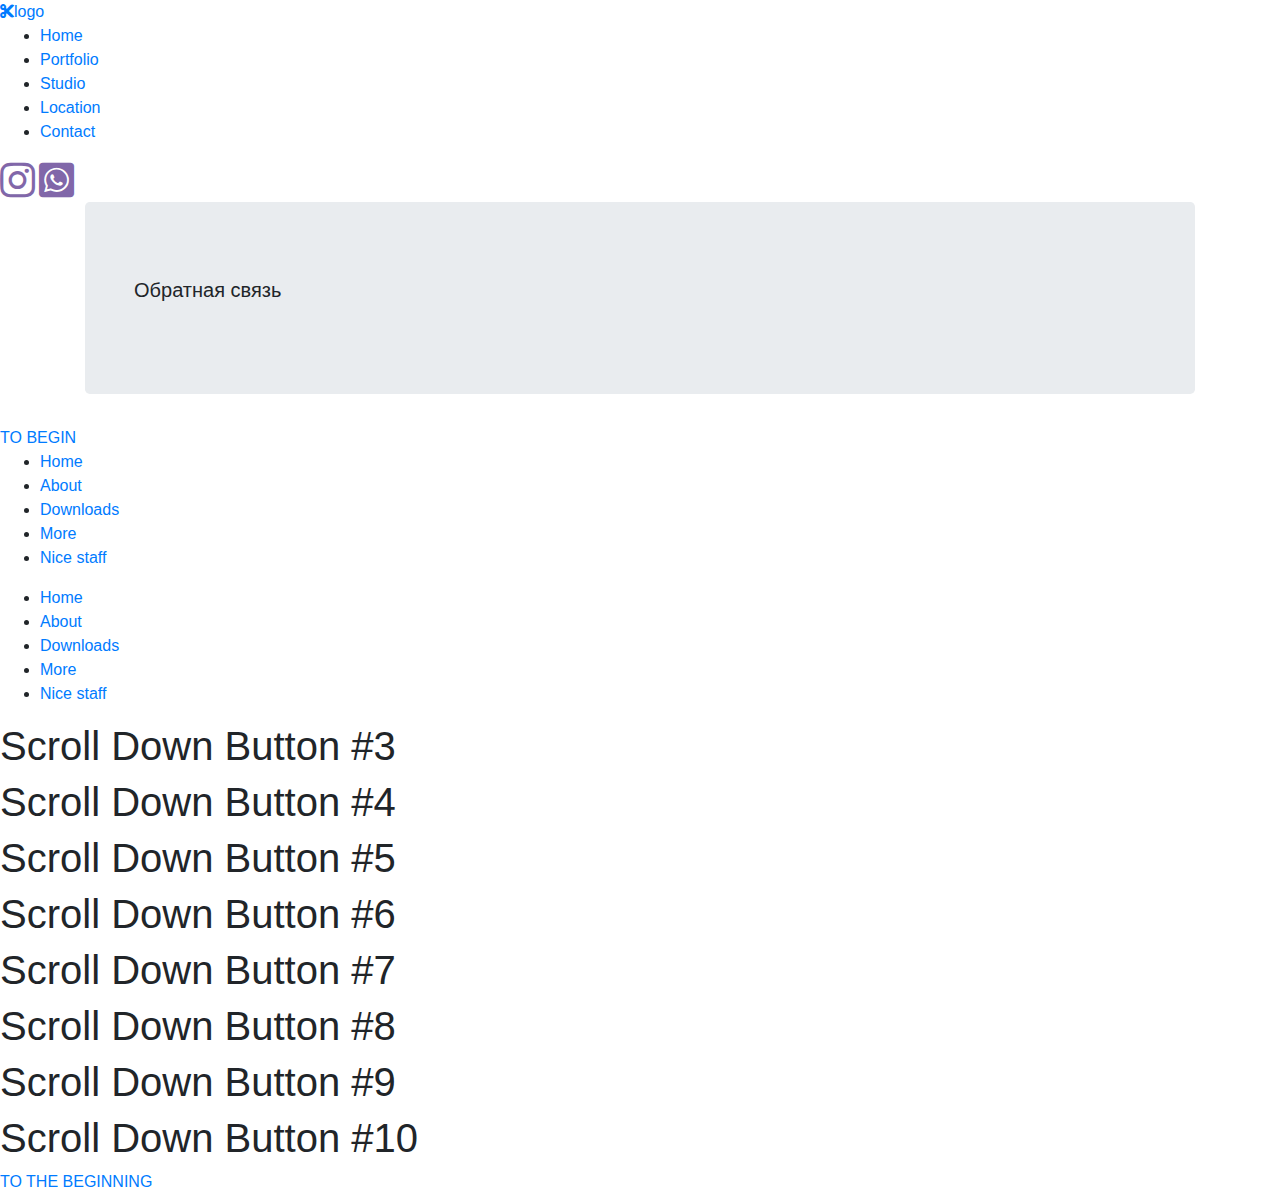
==== style/index.html @ e776e710 "Create index.html" ====
<!DOCTYPE html>
<html lang="en" >

<head>
  <meta charset="UTF-8">
  <meta name="viewport" content="width=device-width, initial-scale=1, shrink-to-fit=no">
  <title>Drop-down menu</title>
  <link rel='stylesheet' href='https://cdnjs.cloudflare.com/ajax/libs/twitter-bootstrap/4.1.3/css/bootstrap.min.css'>
  <link rel="stylesheet" href="https://use.fontawesome.com/releases/v5.5.0/css/all.css">
  <link rel="stylesheet" href="css/main.css">
  <link rel="stylesheet" href="css/scroll.css">
  <link rel="shortcut icon" href="img/1.jpg" type="image/png">
  <link rel="stylesheet" href="https://stackpath.bootstrapcdn.com/bootstrap/4.1.0/css/bootstrap.min.css" integrity="sha384-9gVQ4dYFwwWSjIDZnLEWnxCjeSWFphJiwGPXr1jddIhOegiu1FwO5qRGvFXOdJZ4" crossorigin="anonymous">
  <script src="https://ajax.googleapis.com/ajax/libs/jquery/3.2.0/jquery.min.js"></script>
  <script src="https://maxcdn.bootstrapcdn.com/bootstrap/3.3.7/js/bootstrap.min.js"></script>
  <script src='https://www.google.com/recaptcha/api.js?hl=ru'></script>
<style>
.jumbotron{
background-image: url("https://github.com/bzzzmedoslav/bzzzmedoslav.github.io/blob/master/bee/image/logo.png?raw=true");
background-size: 100% 100%;
background-position: center top;
}
</style>
<style>
.Absolute-Center
{
  margin: auto;
  position: absolute;
 text-align: center;
  left: 10%; right: 10%;
}
</style>
</head>

<body>

  	<header class="cd-header">
		<div class="header-wrapper">
			<div class="logo-wrap">
				<a href="#" style="text-decoration: none;" class="hover-target"><span class="fas fa-cut"></span>logo</a>
			</div>
			<div class="nav-but-wrap">
				<div class="menu-icon hover-target">
					<span class="menu-icon__line menu-icon__line-left"></span>
					<span class="menu-icon__line"></span>
					<span class="menu-icon__line menu-icon__line-right"></span>
				</div>
			</div>
		</div>
	</header>

	<div class="nav">
		<div class="nav__content">
			<ul class="nav__list">
				<li class="nav__list-item active-nav"><a href="javascript:scroll(0,0)" class="hover-target">Home</a></li>
				<li class="nav__list-item"><a href="#section02" class="hover-target">Portfolio</a></li>
				<li class="nav__list-item"><a href="#section03" class="hover-target">Studio</a></li>
				<li class="nav__list-item"><a href="location.html" class="hover-target">Location</a></li>
				<li class="nav__list-item"><a href="#section05" class="hover-target">Contact</a></li>
			</ul>
		</div>
	</div>



	<div class='cursor' id="cursor"></div>
	<div class='cursor2' id="cursor2"></div>
	<div class='cursor3' id="cursor3"></div>


	<a href="https://instagram.com" class="link-to-portfolio hover-target"><span style = "font-size:40px; color: #8167a9" class="fab fa-instagram"></span></a>
    <a href="https://api.whatsapp.com/send?phone=79607835705&text=Добрый день, мне нужна ваша услуга :)" class="link-to-whatsapp hover-target"><span style = "font-size:40px; color: #8167a9" class="fab fa-whatsapp-square"></span></a>
   <script src="//code.jquery.com/jquery-latest.js"></script>



    <script  src="js/headdress.js"></script>

</body>


<body>
<section>




  <section id="section01" class="demo">


<div class="container">
  <div class="jumbotron">


<p><aa class="btn btn-lg" data-toggle="modal" data-target="#feedback">Обратная связь</aa></p>


	<div class="modal fade" id="feedback" tabindex="-1" role="dialog" aria-labelledby="exampleModalLabel" aria-hidden="true">
		<div class="modal-dialog" role="document">
			<div class="modal-content">
				<div class="modal-header">
					<h5 class="modal-title" id="exampleModalLabel">Обратная связь</h5>
					<button type="button" class="close" data-dismiss="modal" aria-label="Close">
						<span aria-hidden="true">&times;</span>
					</button>
				</div>
				<div class="modal-body">
					<form id="contactForm" action="mailto: alexey_kosterin@mail.ru" method="post">
						<div class="form-group">
							<label for="name">Ваше имя:</label>
							<input id="name" class="form-control" name="name" required type="text" placeholder="Ваше имя">
						</div>
						<div class="form-group">
							<label for="email">Ваш E-mail:</label>
							<input id="email" class="form-control" name="email" required type="email" placeholder="ivanov@email.com">
						</div>
						<div class="form-group">
							<label for="phone">Ваш телефон:</label>
							<input id="phone" class="form-control" name="phone" required type="text" placeholder="+7 (800) 000-00-00">
						</div>
						<div class="form-group">
							<label for="message">Текст сообщения:</label>
							<textarea id="message" class="form-control" required name="message" rows="4"></textarea>
						</div>
						<div class="form-group form-check">
							<input id="check" class="form-check-input" checked type="checkbox">
							<label class="form-check-label" for="check">Я добровольно отправляю свои данные</label>
						</div>
                        <div class="g-recaptcha" data-sitekey="6LcwppIUAAAAAGFMa5QApGgXB0UIf7dLEbDwXiLS"></div>
						<button id="button" class="btn btn-success" type="submit">Отправить</button>
						<div class="result">
							<span id="answer"></span>
							<span id="loader" style="display:none"><img src="images/loader.gif" alt=""></span>
						</div>
					</form>
				</div>
			</div>
		</div>
	</div>


    <script src="https://cdnjs.cloudflare.com/ajax/libs/popper.js/1.14.0/umd/popper.min.js" integrity="sha384-cs/chFZiN24E4KMATLdqdvsezGxaGsi4hLGOzlXwp5UZB1LY//20VyM2taTB4QvJ" crossorigin="anonymous"></script>
	<script src="https://stackpath.bootstrapcdn.com/bootstrap/4.1.0/js/bootstrap.min.js" integrity="sha384-uefMccjFJAIv6A+rW+L4AHf99KvxDjWSu1z9VI8SKNVmz4sk7buKt/6v9KI65qnm" crossorigin="anonymous"></script>

	<script src="js/jquery.maskedinput.min.js"></script>

	<script src="js/main.js"></script>



      <!--<p><span style="padding-right:3px; padding-top: 3px; display:inline-block;"><img src="img/1.jpg"></img>здесь вы можете приобрести мёд с частной пасеки Алтайского края</span></p>-->
  </div>
  <div class="row Absolute-Center">
    <div class="col-sm-4">
      <h3><span style="color: #ffffff">Сертификат</span></h3>
    </div>
    <div class="col-sm-4">
      <h3><span style="color: #ffffff">Сертификат</span></h3>
    </div>
    <div class="col-sm-4">
      <h3><span style="color: #ffffff">Сертификат</span></h3>
    </div>
  </div>
</div>


	  <a href="#section02"><span></span>TO BEGIN</a>
</section>
	<nav class="circle">
    <ul>
      <li><a href="javascript:scroll(0,0)">Home</a></li>
      <li><a href="#section02">About</a></li>
      <li><a href="#section03">Downloads</a></li>
      <li><a href="#section04">More</a></li>
      <li><a href="#section05">Nice staff</a></li>
    </ul>
  </nav>




</section>
<section>
<section id="section02" class="demo">

  <a href="#section03"><span></span></a>

</section>
		<nav class="circle">
    <ul>
      <li><a href="javascript:scroll(0,0)">Home</a></li>
      <li><a href="#zatemnenie">About</a></li>
      <li><a href="#">Downloads</a></li>
      <li><a href="#">More</a></li>
      <li><a href="#">Nice staff</a></li>
    </ul>
  </nav>
</section>
<section id="section03" class="demo">
  <h1>Scroll Down Button #3</h1>
  <a href="#section04"><span></span></a>
</section>
<section id="section04" class="demo">
  <h1>Scroll Down Button #4</h1>
  <a href="#section05"><span></span></a>
</section>
<section id="section05" class="demo">
  <h1>Scroll Down Button #5</h1>
  <a href="#section06"><span></span></a>
</section>
<section id="section06" class="demo">
  <h1>Scroll Down Button #6</h1>
  <a href="#section07"><span></span></a>
</section>
<section id="section07" class="demo">
  <h1>Scroll Down Button #7</h1>
  <a href="#section08"><span></span></a>
</section>
<section id="section08" class="demo">
  <h1>Scroll Down Button #8</h1>
  <a href="#section09"><span></span></a>
</section>
<section id="section09" class="demo">
  <h1>Scroll Down Button #9</h1>
  <a href="#section10"><span></span></a>
</section>
<section id="section10" class="demo">
  <h1>Scroll Down Button #10</h1>
  <a href="#section01"><span></span>TO THE BEGINNING</a>
</section>



</body>




</html>
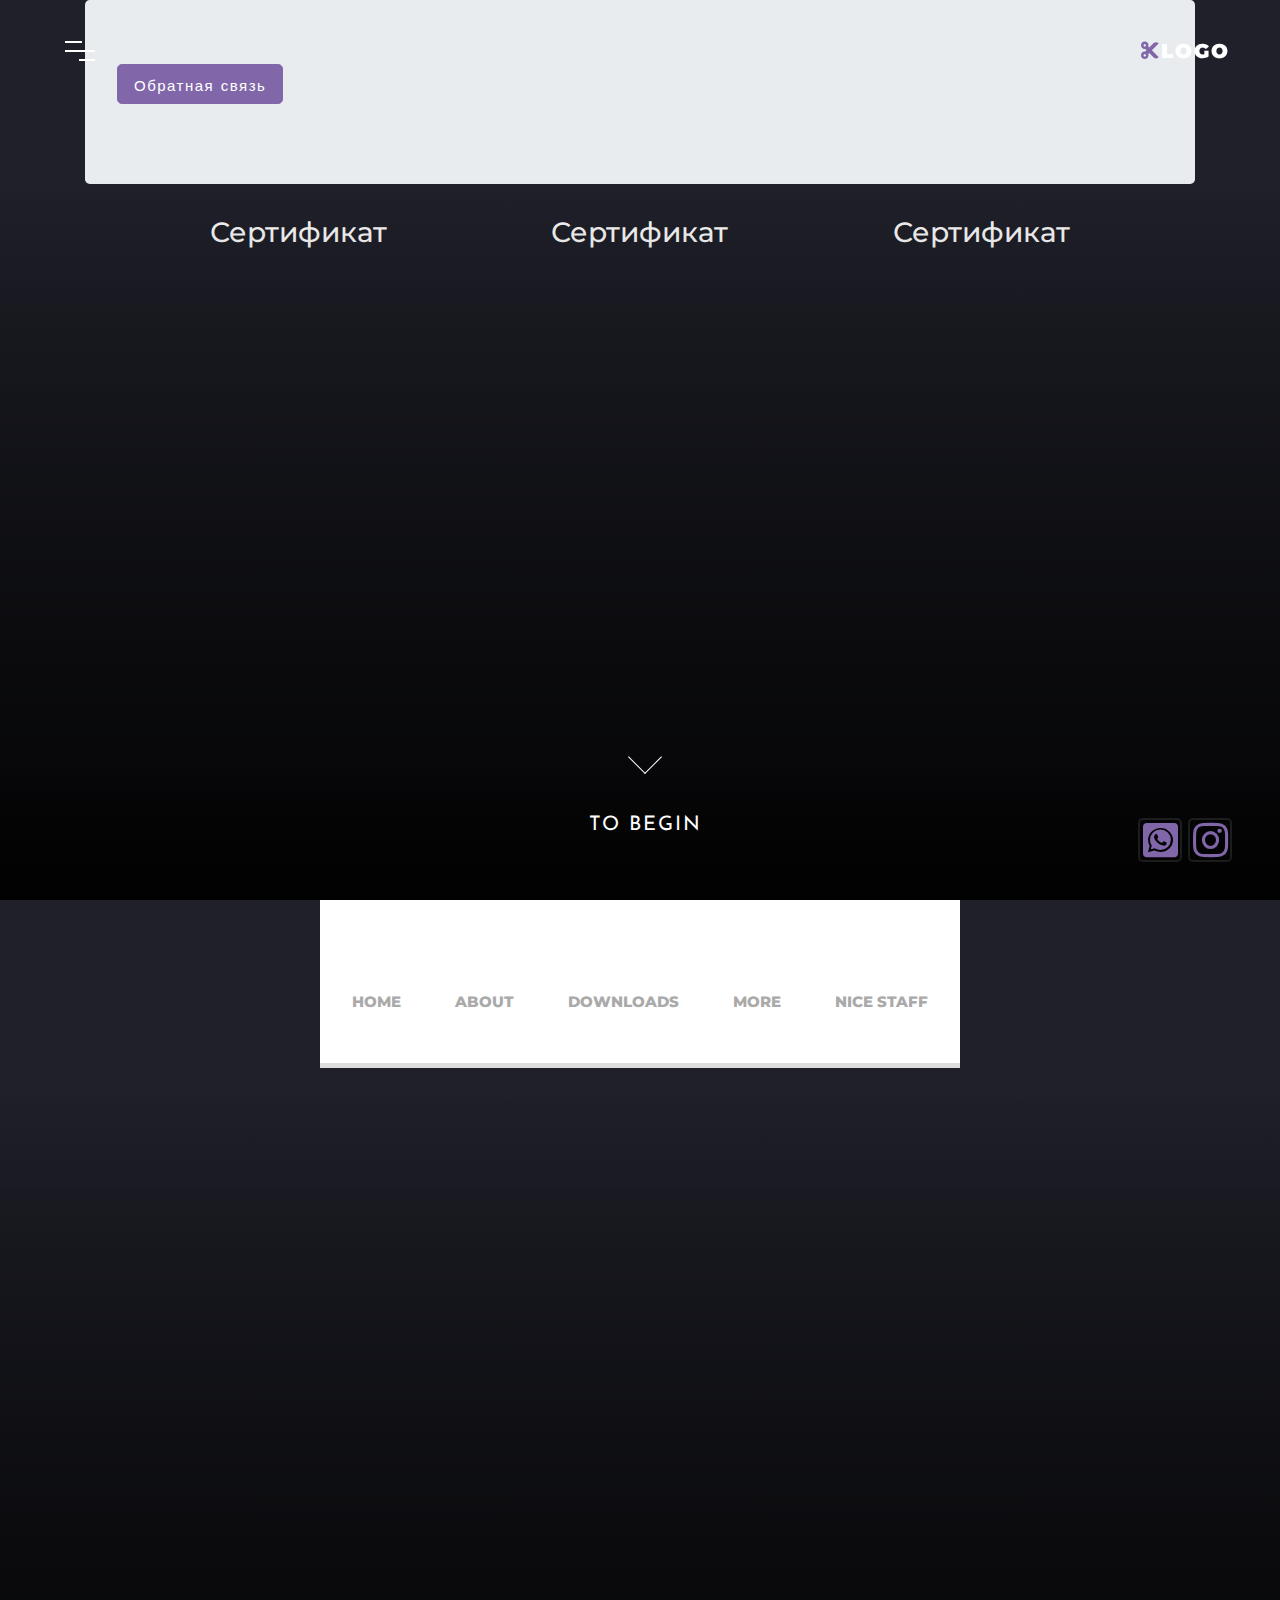
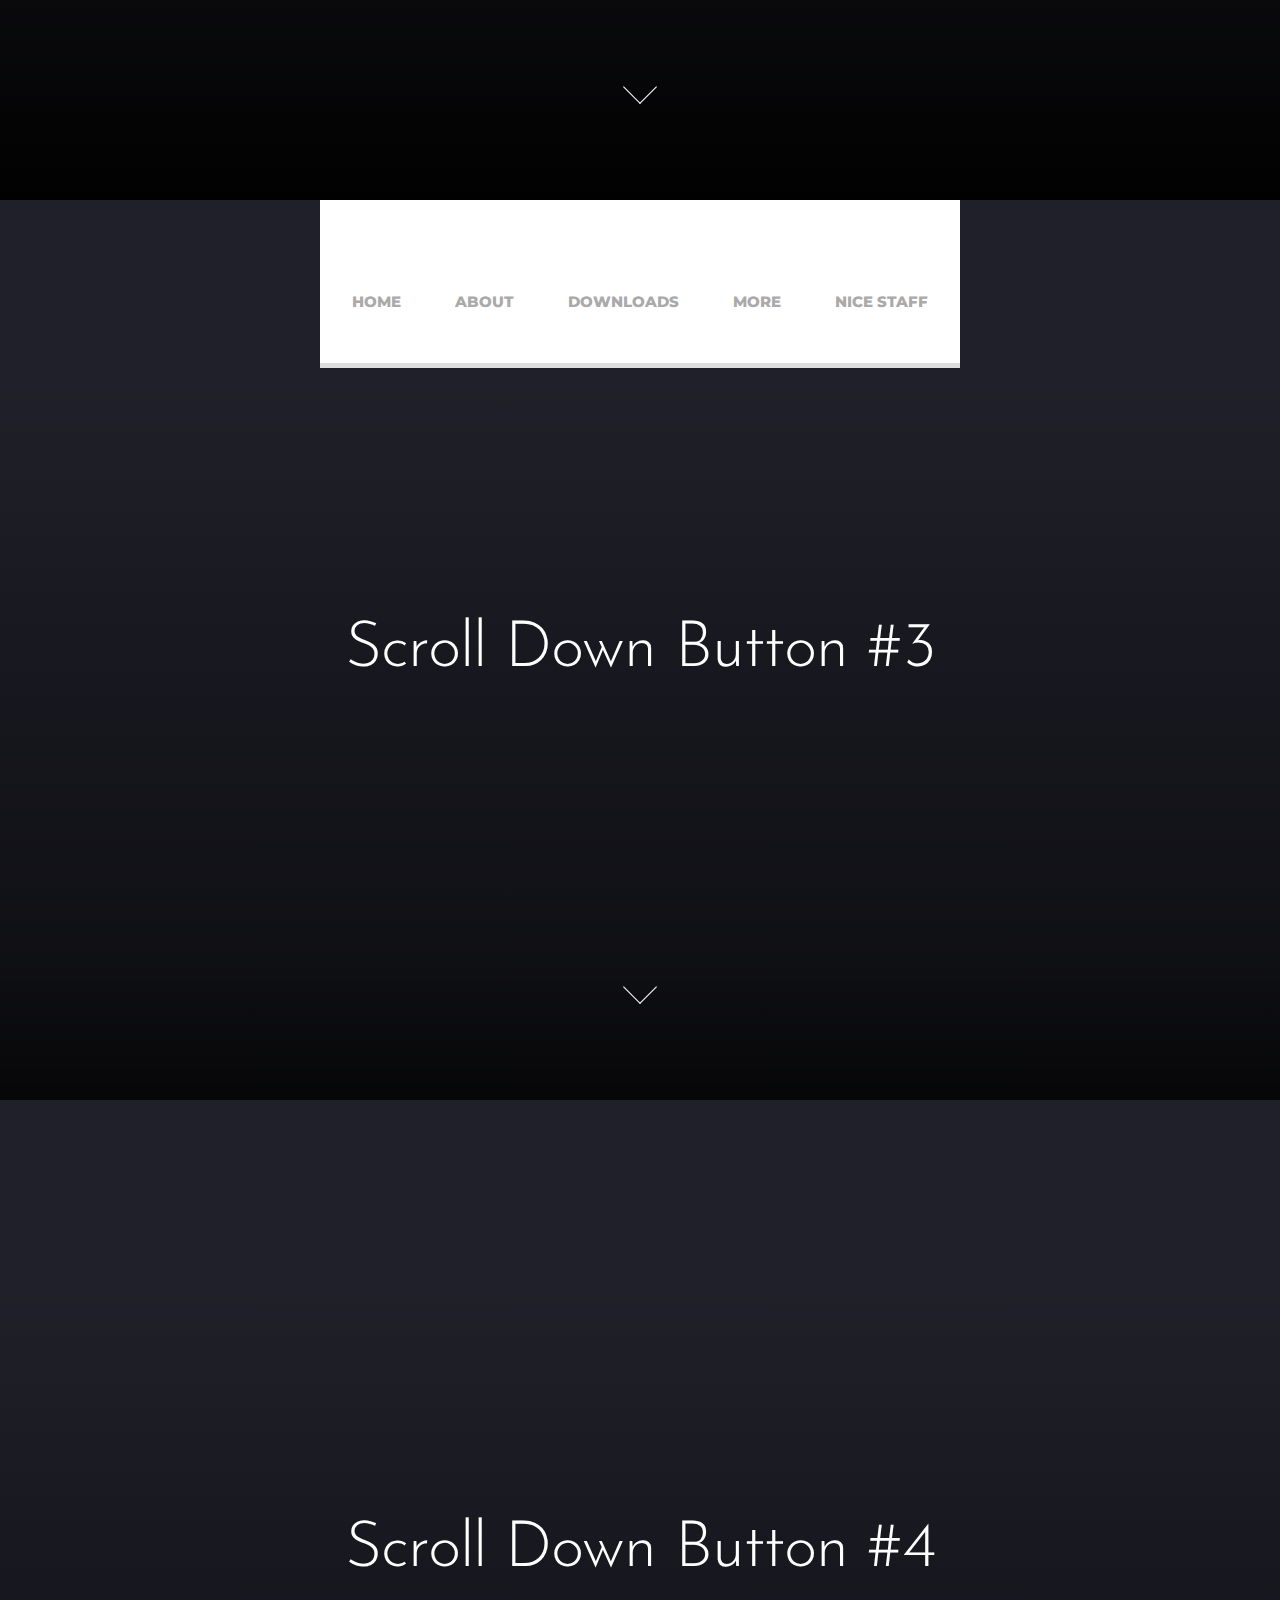
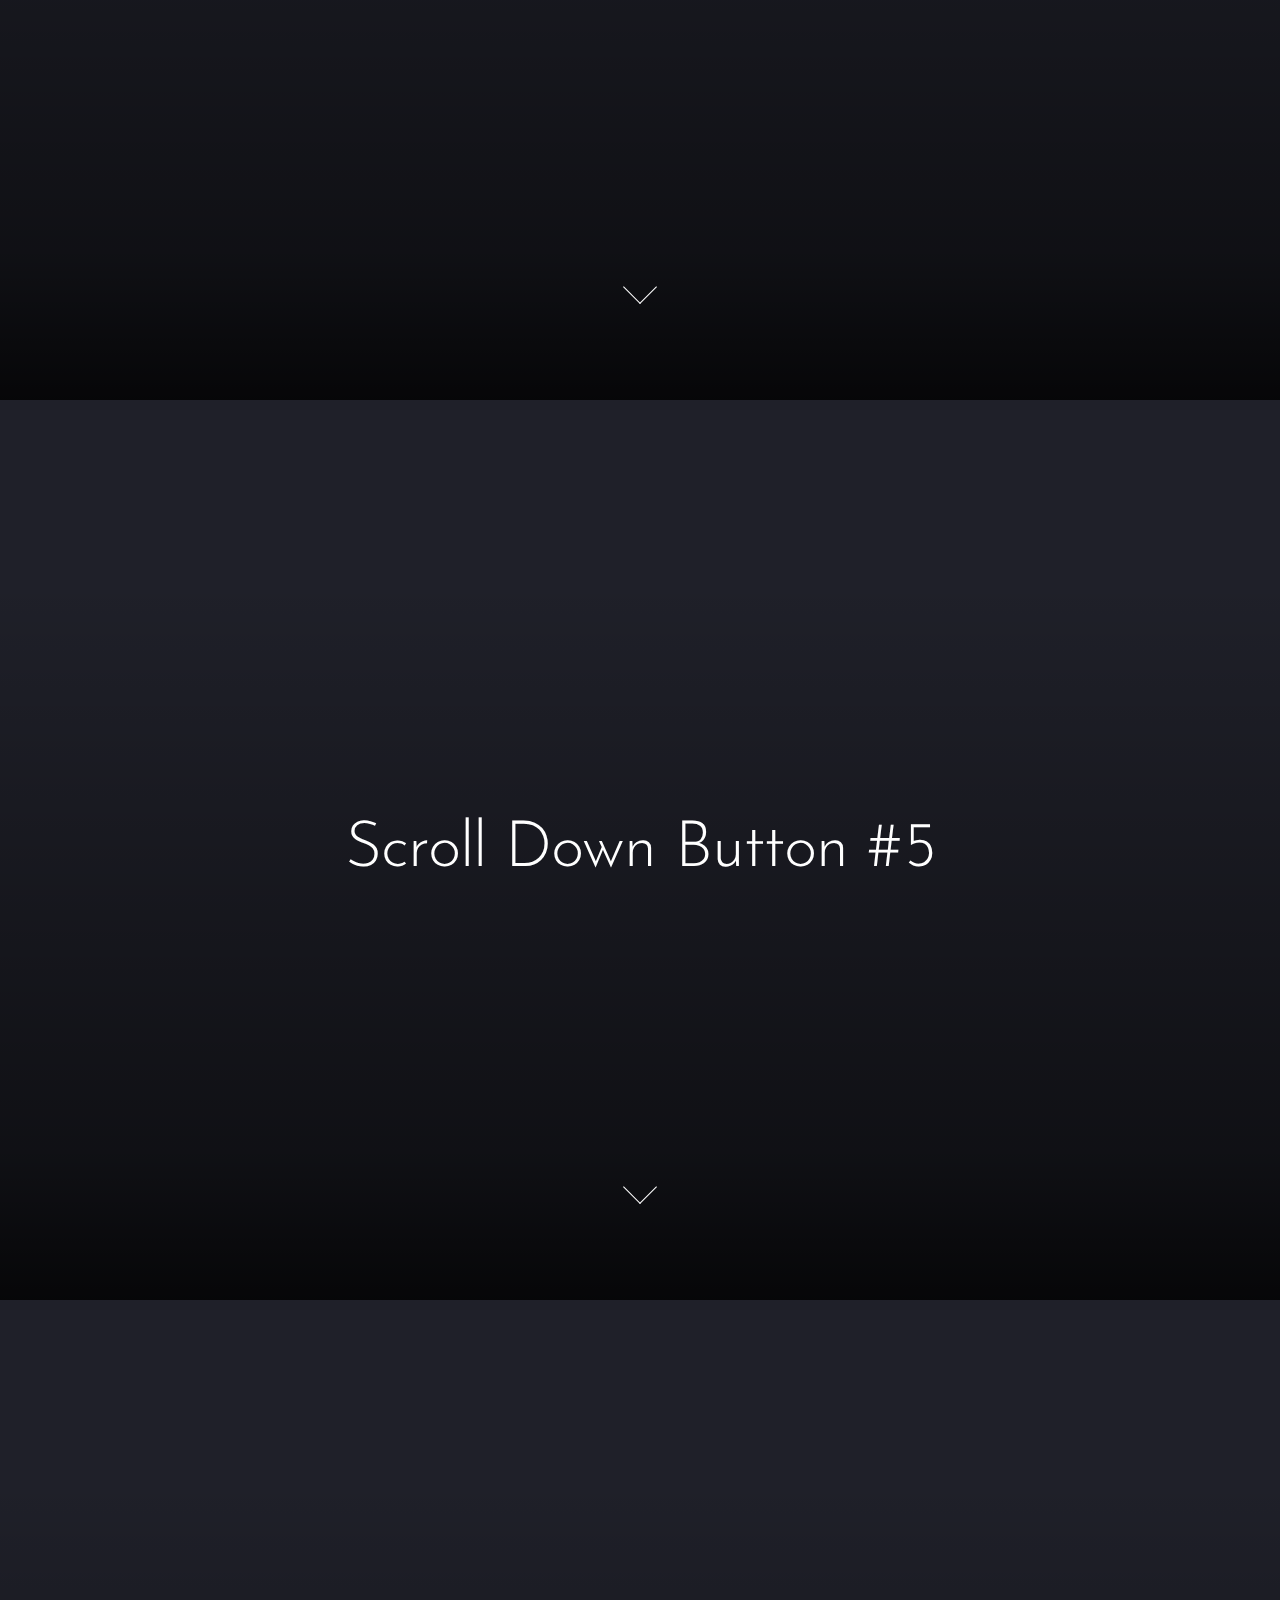
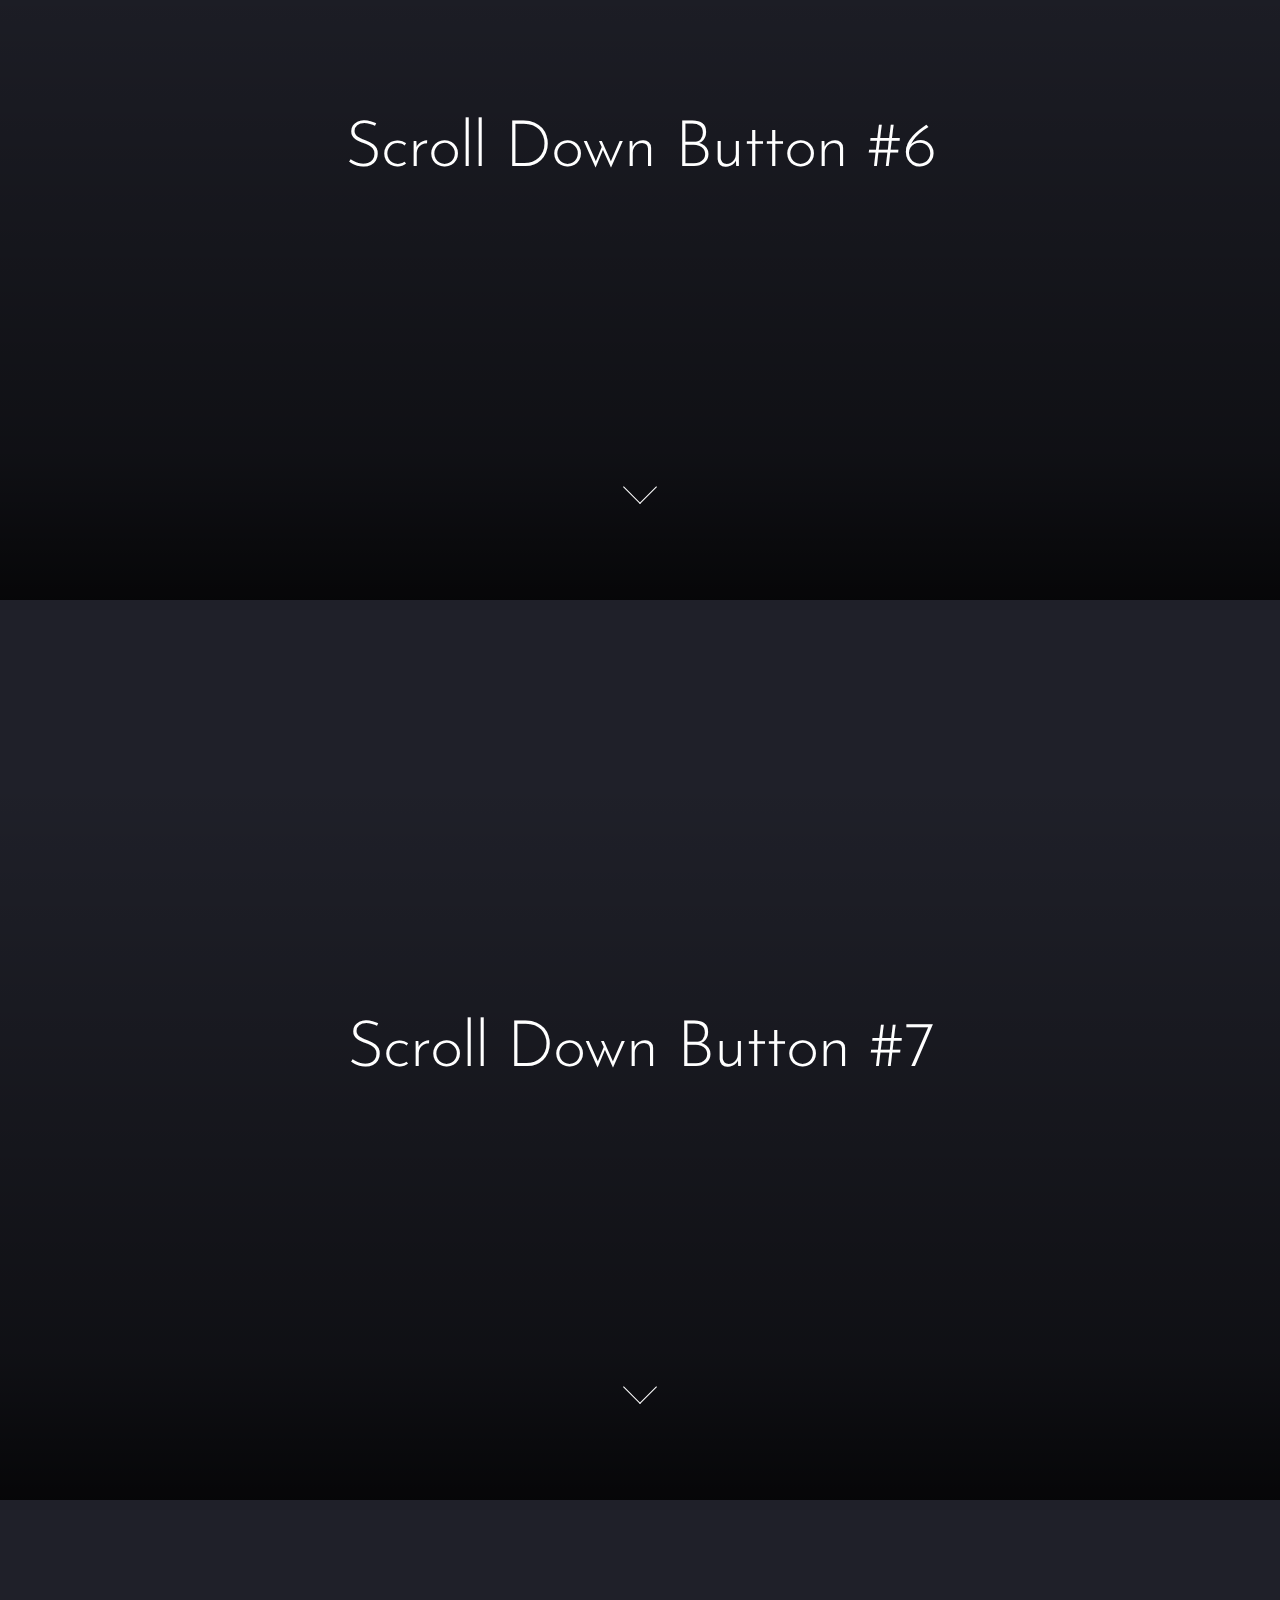
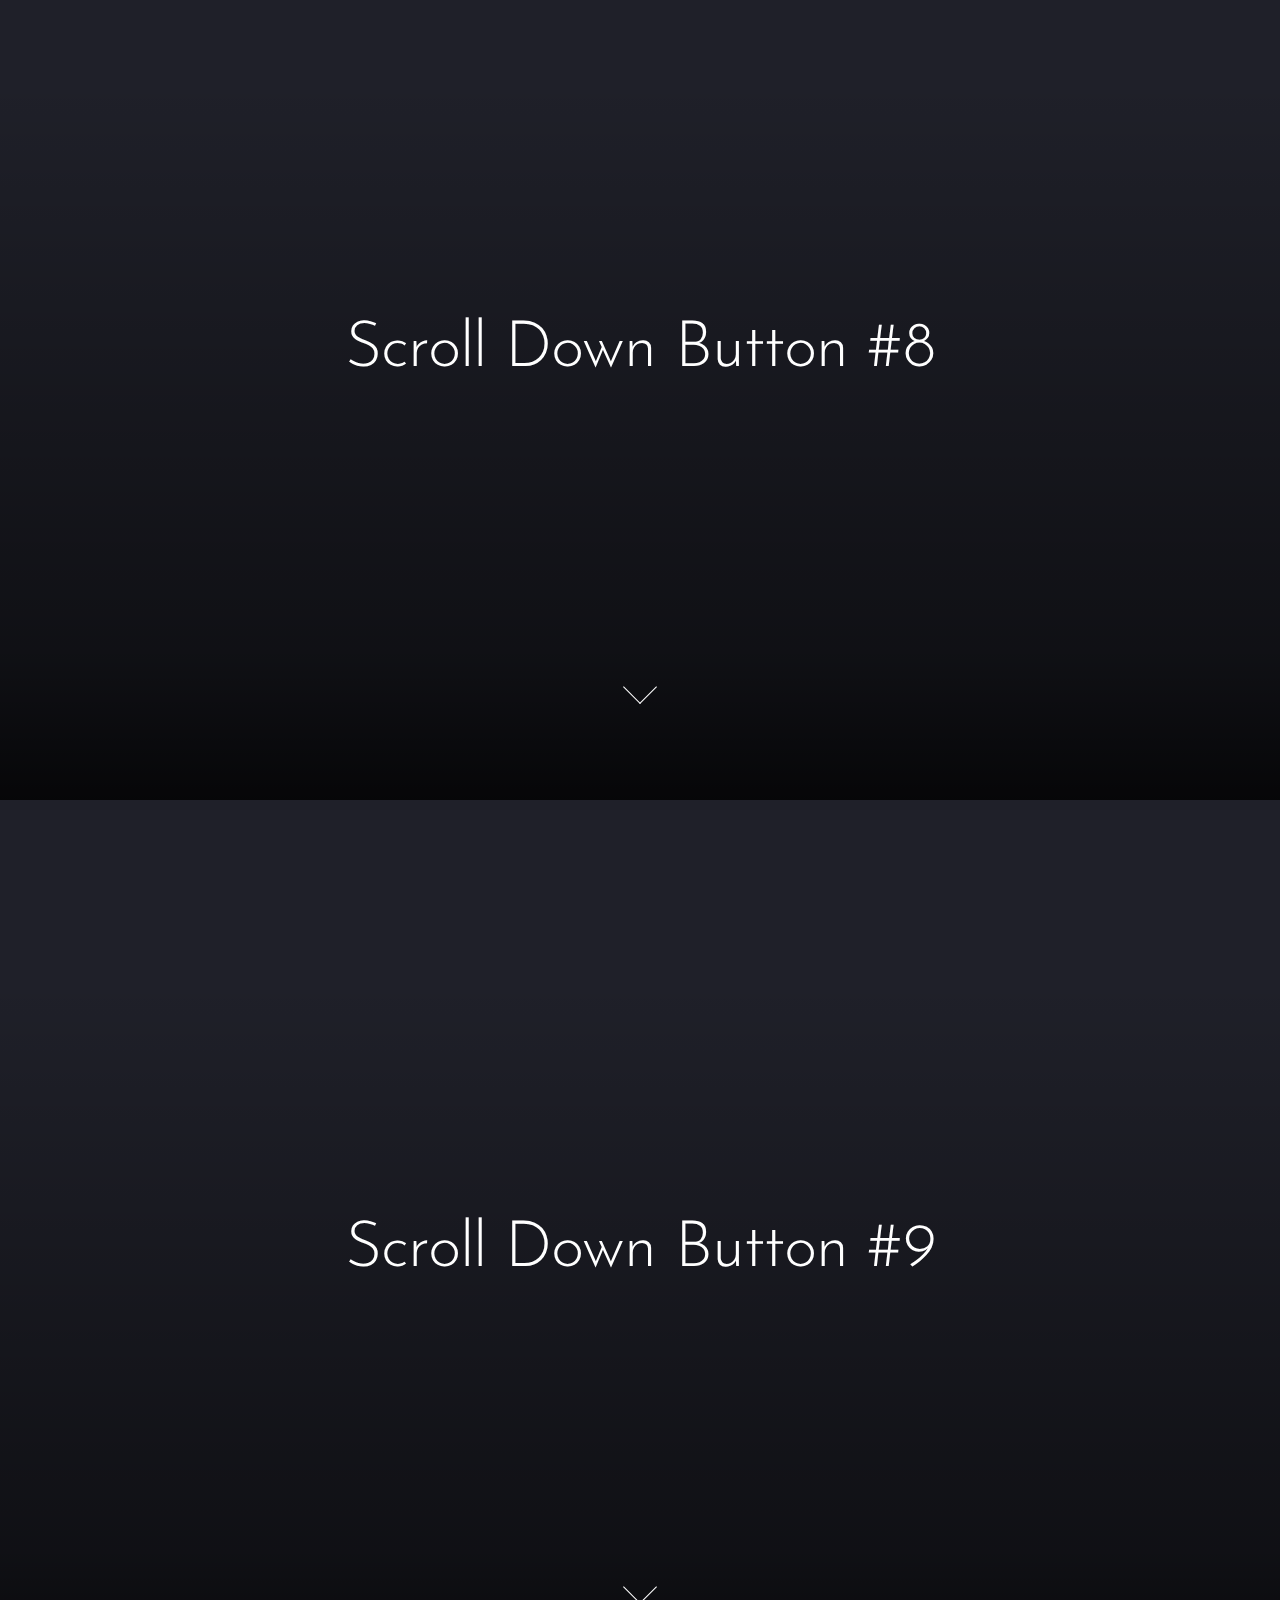
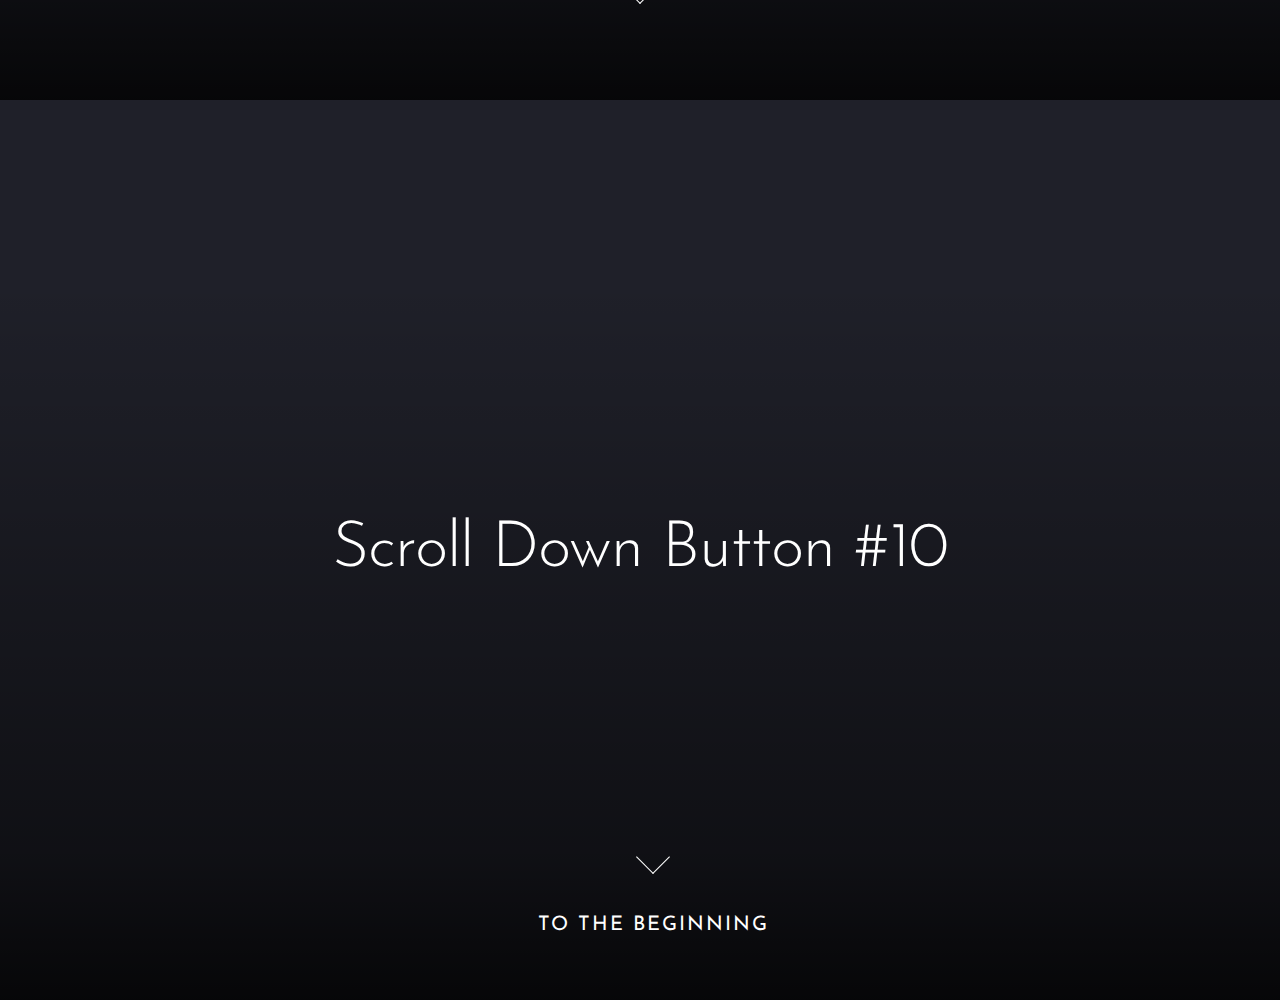
==== commit 0864afb4: "Update index.html" ====
--- a/style/index.html
+++ b/style/index.html
@@ -3,7 +3,7 @@
 
 <head>
   <meta charset="UTF-8">
-  <meta name="viewport" content="width=device-width, initial-scale=1, shrink-to-fit=no">
+  
   <title>Drop-down menu</title>
   <link rel='stylesheet' href='https://cdnjs.cloudflare.com/ajax/libs/twitter-bootstrap/4.1.3/css/bootstrap.min.css'>
   <link rel="stylesheet" href="https://use.fontawesome.com/releases/v5.5.0/css/all.css">
--- a/style/css/main.css
+++ b/style/css/main.css
@@ -0,0 +1,797 @@
+
+@import url('https://fonts.googleapis.com/css?family=Montserrat:100,100i,200,200i,300,300i,400,400i,500,500i,600,600i,700,700i,800,800i,900,900i');
+@import url('https://fonts.googleapis.com/css?family=Poppins:400,500,600,700,800,900');
+
+body{
+	font-family: 'Montserrat', sans-serif;
+	font-weight: 300;
+	font-size: 15px;
+	top: 0;
+	line-height: 1.7;
+	color: #c4c3ca;
+	background-color: #1f2029;
+  background-image: url('https://s3-us-west-2.amazonaws.com/s.cdpn.io/1462889/pat-back.svg');
+  background-position: center;
+  background-repeat: repeat;
+  background-size: 4%;
+	overflow-x: hidden;
+	-webkit-transition: all 300ms linear;
+	transition: all 300ms linear;
+}
+a {
+	cursor: pointer;
+}
+a:hover {
+	text-decoration: none;
+}
+dl, ol, ul {
+    margin-top: 10%;
+    margin-bottom: 1rem;
+}
+/* #Cursor
+================================================== */
+
+.cursor,
+.cursor2,
+.cursor3{
+	position: fixed;
+	border-radius: 50%;	
+	transform: translateX(-50%) translateY(-50%);
+	pointer-events: none;
+	left: -100px;
+	top: 50%;
+	mix-blend-mode: difference;
+	-webkit-transition: all 300ms linear;
+	transition: all 300ms linear;
+}
+.cursor{
+	background-color: #fff;
+	height: 0;
+	width: 0;
+	z-index: 99999;
+}
+.cursor2,.cursor3{
+	height: 36px;
+	width: 36px;
+	z-index:99998;
+	-webkit-transition:all 0.3s ease-out;
+	transition:all 0.3s ease-out
+}
+.cursor2.hover,
+.cursor3.hover{
+	-webkit-transform:scale(2) translateX(-25%) translateY(-25%);
+	transform:scale(2) translateX(-25%) translateY(-25%);
+	border:none
+}
+.cursor2{
+	border: 2px solid #fff;
+	box-shadow: 0 0 22px rgba(255, 255, 255, 0.6);
+}
+.cursor2.hover{
+	background: rgba(255,255,255,1);
+	box-shadow: 0 0 12px rgba(255, 255, 255, 0.2);
+}
+
+@media screen and (max-width: 1200px){
+	.cursor,.cursor2,.cursor3{
+		display: none
+	}
+}
+
+/* #Primary style
+================================================== */
+
+.section {
+    position: relative;
+	width: 100%;
+	display: block;
+}
+.over-hide{
+	overflow: hidden;
+}
+.full-height {
+	height: 100vh;
+}
+
+/* #Navigation
+================================================== */
+ 
+.cd-header{
+    position: fixed;
+	width:100%;
+	top:0;
+	left:0;
+	z-index:100;
+} 
+.header-wrapper{
+    position: relative;
+	width: calc(100% - 100px);
+	margin-left: 50px;
+} 
+.logo-wrap {
+	position: absolute;
+	display:block;
+	right:0;
+	top: 40px;
+	cursor: pointer;
+}
+.logo-wrap a {
+	cursor: pointer;
+	font-family: 'Montserrat', sans-serif;
+	font-weight: 900;
+	font-size: 20px;
+	line-height: 20px;
+	text-transform: uppercase;
+	letter-spacing: 2px;
+	color: #fff;
+	transition : all 0.3s ease-out;
+}
+.logo-wrap a span{ 
+	color: #8167a9;
+}
+.logo-wrap a:hover {
+	opacity: 0.9;
+}
+.nav-but-wrap{ 
+	position: relative;
+	display: inline-block;
+	float: left;
+	padding-left: 15px;
+	padding-top: 15px;
+	margin-top: 26px;
+	transition : all 0.3s ease-out;
+}
+.menu-icon {
+	height: 30px;
+	width: 30px;
+	position: relative;
+	z-index: 2;
+	cursor: pointer;
+	display: block;
+}
+.menu-icon__line {
+	height: 2px;
+	width: 30px;
+	display: block;
+	background-color: #fff;
+	margin-bottom: 7px;
+	cursor: pointer;
+	-webkit-transition: background-color .5s ease, -webkit-transform .2s ease;
+	transition: background-color .5s ease, -webkit-transform .2s ease;
+	transition: transform .2s ease, background-color .5s ease;
+	transition: transform .2s ease, background-color .5s ease, -webkit-transform .2s ease;
+}
+.menu-icon__line-left {
+	width: 16.5px;
+	-webkit-transition: all 200ms linear;
+	transition: all 200ms linear;
+}
+.menu-icon__line-right {
+	width: 16.5px;
+	float: right;
+	-webkit-transition: all 200ms linear;
+	-moz-transition: all 200ms linear;
+	-o-transition: all 200ms linear;
+	-ms-transition: all 200ms linear;
+	transition: all 200ms linear;
+}
+.menu-icon:hover .menu-icon__line-left,
+.menu-icon:hover .menu-icon__line-right {
+	width: 30px;
+}
+.nav {
+	position: fixed;
+	z-index: 98;
+}
+.nav:before, .nav:after {
+	content: "";
+	position: fixed;
+  top: 20px;
+  left: 50px;
+	width: 0;
+	height: 0;
+	background-color: rgba(20, 21, 26,0.6);
+	border-bottom-right-radius: 200%;
+	z-index: -1;
+	transition: border-radius linear 0.8s, width cubic-bezier(0.77, 0, 0.175, 1) 0.6s, height cubic-bezier(0.77, 0, 0.175, 1) 0.6s;
+}
+.nav:after {
+	background-color: rgba(9,9,12,1);
+  background-image: url('https://s3-us-west-2.amazonaws.com/s.cdpn.io/1462889/pat.svg');
+  background-position: bottom center;
+  background-repeat: no-repeat;
+  background-size: 300%;
+	-webkit-transition-delay: 0s;
+          transition-delay: 0s;
+  box-shadow: 6px 7px 28px 0 rgba(16, 16, 16, 0.3);
+}
+.nav:before {
+	-webkit-transition-delay: .2s;
+          transition-delay: .2s;
+}
+.nav__content {
+	position: fixed;
+	visibility: hidden;
+	top: 90px;
+  left: 50px;
+	width: 280px;
+	text-align: left;
+}
+.nav__list {
+	position: relative;
+	padding: 0;
+	margin: 0;
+	z-index: 2;
+}
+.nav__list-item {
+	position: relative;
+	display: block;
+	-webkit-transition-delay: 0.8s;
+          transition-delay: 0.8s;
+	opacity: 0;
+	text-align: left;
+	color: #fff;
+	overflow: hidden; 
+	font-family: 'Montserrat', sans-serif;
+	font-size: 22px;
+	line-height: 1.2;
+	letter-spacing: 2px;
+	-webkit-transform: translate(30px, 0%);
+          transform: translate(30px, 0%);
+	-webkit-transition: opacity .2s ease, -webkit-transform .3s ease;
+	transition: opacity .2s ease, -webkit-transform .2s ease;
+	transition: opacity .2s ease, transform .2s ease;
+	transition: opacity .2s ease, transform .2s ease, -webkit-transform .2s ease;
+  margin-top: 7px;
+  margin-bottom: 7px;
+}
+.nav__list-item a{ 
+	position: relative;
+	text-decoration: none;
+	color: rgba(255,255,255,0.6);
+	overflow: hidden; 
+	cursor: pointer;
+	font-family: 'Montserrat', sans-serif;
+	font-weight: 600;
+	z-index: 2;
+  padding-left: 40px;
+  padding-top:5px;
+  padding-bottom: 5px;
+	display: inline-block;
+    -webkit-transition: all 200ms linear;
+    transition: all 200ms linear; 
+}
+.nav__list-item a:after{ 
+	position: absolute;
+	content: '';
+	top: 50%;
+	left: 0;
+	width: 5px;
+	height: 0;
+	opacity: 0;
+	background-color: #8167a9;
+	z-index: 1;
+    -webkit-transition: all 200ms linear;
+    transition: all 200ms linear; 
+}
+.nav__list-item a:hover:after{ 
+	height: 100%;
+	opacity: 1;
+	top: 0;
+}
+.nav__list-item a:hover{
+	color: rgba(255,255,255,1);
+	text-decoration: none;
+}
+.nav__list-item.active-nav a{
+	color: rgba(255,255,255,1);
+}
+.nav__list-item.active-nav a:after{ 
+	height: 100%;
+	opacity: 1;
+	top: 0;
+}
+body.nav-active .nav__content {
+	visibility: visible;
+}
+body.nav-active .menu-icon__line {
+	background-color: #fff;
+	-webkit-transform: translate(0px, 0px) rotate(-45deg);
+          transform: translate(0px, 0px) rotate(-45deg);
+}
+body.nav-active .menu-icon__line-left {
+	width: 15px;
+	-webkit-transform: translate(2px, 4px) rotate(45deg);
+          transform: translate(2px, 4px) rotate(45deg);
+}
+body.nav-active .menu-icon__line-right {
+	width: 15px;
+	float: right;
+	-webkit-transform: translate(-3px, -3.5px) rotate(45deg);
+          transform: translate(-3px, -3.5px) rotate(45deg);
+}
+body.nav-active .menu-icon:hover .menu-icon__line-left,
+body.nav-active .menu-icon:hover .menu-icon__line-right {
+	width: 15px;
+}
+body.nav-active .nav {
+	visibility: visible;
+}
+body.nav-active .nav:before, body.nav-active .nav:after {
+	width: 250px;
+	height: 350px;
+	border-radius: 15px;
+}
+body.nav-active .nav:after {
+	-webkit-transition-delay: .1s;
+          transition-delay: .1s;
+}
+body.nav-active .nav:before {
+	-webkit-transition-delay: 0s;
+          transition-delay: 0s;
+}
+body.nav-active .nav__list-item {
+	opacity: 1;
+	-webkit-transform: translateX(0%);
+          transform: translateX(0%);
+	-webkit-transition: opacity .3s ease, color .3s ease, -webkit-transform .3s ease;
+	transition: opacity .3s ease, color .3s ease, -webkit-transform .3s ease;
+	transition: opacity .3s ease, transform .3s ease, color .3s ease;
+	transition: opacity .3s ease, transform .3s ease, color .3s ease, -webkit-transform .3s ease;
+}
+body.nav-active .nav__list-item:nth-child(0) {
+	-webkit-transition-delay: 0.7s;
+          transition-delay: 0.7s;
+}
+body.nav-active .nav__list-item:nth-child(1) {
+	-webkit-transition-delay: 0.8s;
+          transition-delay: 0.8s;
+}
+body.nav-active .nav__list-item:nth-child(2) {
+	-webkit-transition-delay: 0.9s;
+          transition-delay: 0.9s;
+}
+body.nav-active .nav__list-item:nth-child(3) {
+	-webkit-transition-delay: 1s;
+          transition-delay: 1s;
+}
+body.nav-active .nav__list-item:nth-child(4) {
+	-webkit-transition-delay: 1.1s;
+          transition-delay: 1.1s;
+}
+body.nav-active .nav__list-item:nth-child(5) {
+	-webkit-transition-delay: 1.2s;
+          transition-delay: 1.2s;
+}
+body.nav-active .nav__list-item:nth-child(6) {
+	-webkit-transition-delay: 1.3s;
+          transition-delay: 1.3s;
+}
+body.nav-active .nav__list-item:nth-child(7) {
+	-webkit-transition-delay: 1.4s;
+          transition-delay: 1.4s;
+}
+body.nav-active .nav__list-item:nth-child(8) {
+	-webkit-transition-delay: 1.5s;
+          transition-delay: 1.5s;
+}
+body.nav-active .nav__list-item:nth-child(9) {
+	-webkit-transition-delay: 1.6s;
+          transition-delay: 1.6s;
+}
+body.nav-active .nav__list-item:nth-child(10) {
+	-webkit-transition-delay: 1.7s;
+          transition-delay: 1.7s;
+}
+
+.switch-wrap {
+	position: absolute;
+	top: 50%;
+	left: 0;
+	z-index: 10;
+    transform: translateY(-50%);
+	width: 100%;
+	-webkit-transition: all 500ms linear;
+	transition: all 500ms linear; 
+	margin: 0 auto;
+	text-align: center;
+}
+.switch-wrap h1 {
+	font-weight: 900;
+	font-size: 46px;
+	line-height: 1;
+	color: #fff;
+	text-align: center;
+	text-transform: uppercase;
+	margin-bottom: 40px;
+	-webkit-transition: all 300ms linear;
+	transition: all 300ms linear; 
+}
+@media screen and (max-width: 580px){
+  .switch-wrap h1 {
+    font-size: 32px;
+  }
+}
+.switch-wrap p {
+	font-weight: 600;
+	font-size: 14px;
+	letter-spacing: 1px;
+	line-height: 1;
+	color: #8167a9;
+	text-align: center;
+	margin-top: 15px;
+}
+.switch-wrap p span {
+	position: relative;
+}
+.switch-wrap p span:before {
+	position: absolute;
+	content: '';
+	width: 100%;
+	height: 2px;
+	background-color: #fff;
+	left: 0;
+	bottom: -4px;
+	-webkit-transition: all 300ms linear;
+	transition: all 300ms linear; 
+}
+.switch-wrap p span:nth-child(2):before {
+	opacity: 0;
+}
+#switch,
+#circle {
+	cursor: pointer;
+	-webkit-transition: all 300ms linear;
+	transition: all 300ms linear; 
+} 
+#switch {
+	width: 60px;
+	height: 8px;
+	margin: 0 auto;
+	text-align: center;
+	border: 2px solid #000;
+	border-radius: 27px;
+	background: #8167a9;
+	position: relative;
+	display: inline-block;
+}
+#circle {
+	position: absolute;
+	top: -11px;
+	left: -13px;
+	width: 26px;
+	height: 26px;
+	border-radius: 50%;
+	box-shadow: 0 4px 4px rgba(26,53,71,0.25), 0 0 0 1px rgba(26,53,71,0.07);
+	background: #fff;
+}
+.switched {
+	border-color: #8167a9 !important;
+	background: #000 !important;
+}
+.switched #circle {
+	left: 43px;
+	background: #000;
+}
+
+/* #Light
+================================================== */
+
+body.light{
+	background-color: #fff;
+}
+body.light .cursor,
+body.light .cursor2,
+body.light .cursor3{
+	mix-blend-mode: normal;
+}
+body.light .cursor2{
+	border: 2px solid #1f2029;
+	box-shadow: 0 0 4px rgba(0, 0, 0, 0.1);
+}
+body.light .cursor2.hover{
+	background: rgba(0,0,0,0.06);
+	box-shadow: 0 0 2px rgba(0, 0, 0, 0.1);
+	border-color: transparent;
+}
+body.light .logo-wrap a {
+	color: #1f2029;
+}
+body.light .menu-icon__line {
+	background-color: #1f2029;
+}
+body.light .nav:before {
+	background-color: rgba(235, 235, 235,0.4);
+}
+body.light .nav:after {
+	background-color: rgb(246,239,249);
+  box-shadow: 6px 6px 22px rgba(42, 31, 63, 0.1);
+}
+body.light .nav__list-item a{ 
+	color: rgba(0,0,0,0.6); 
+}
+body.light .nav__list-item a:hover{
+	color: #1f2029;
+}
+body.light .nav__list-item.active-nav a{
+	color: #1f2029;
+}
+body.light .switch-wrap h1 {
+	color: #000;
+}
+body.light .switch-wrap p span:nth-child(2):before {
+	opacity: 1;
+	background-color: #000;
+}
+body.light .switch-wrap p span:nth-child(1):before {
+	opacity: 0;
+}
+
+/* #Link to page
+================================================== */
+
+.link-to-portfolio {
+	  position: fixed;
+    bottom: 40px;
+    right: 50px;
+    z-index: 200;
+    cursor: pointer;
+    width: 40px;
+    height: 40px;
+    text-align: center;
+    border-radius: 3px;
+    background-position: center center;
+    background-size: cover;
+    box-shadow: 0 0 0 2px rgba(255,255,255,.1);
+    transition: opacity .2s, border-radius .2s, box-shadow .2s;
+    transition-timing-function: ease-out;
+}
+.link-to-portfolio:hover {
+    opacity: 0.8;
+    border-radius: 50%;
+    box-shadow: 0 0 0 20px rgba(255,255,255,.1);
+}
+
+.link-to-whatsapp {
+	  position: fixed;
+    bottom: 40px;
+    right: 100px;
+    z-index: 200;
+    cursor: pointer;
+    width: 40px;
+    height: 40px;
+    text-align: center;
+    border-radius: 3px;
+    background-position: center center;
+    background-size: cover;
+    box-shadow: 0 0 0 2px rgba(255,255,255,.1);
+    transition: opacity .2s, border-radius .2s, box-shadow .2s;
+    transition-timing-function: ease-out;
+}
+.link-to-whatsapp:hover {
+    opacity: 0.8;
+    border-radius: 50%;
+    box-shadow: 0 0 0 20px rgba(255,255,255,.1);
+}
+
+small {
+  font-size: 12px;
+  color: rgba(0, 0, 0, 0.4);
+}
+
+h1 {
+  text-align: center;
+  padding: 50px 0;
+  font-weight: 800;
+  margin: 0;
+  letter-spacing: -1px;
+  color: inherit;
+  font-size: 40px;
+}
+
+h2 {
+  text-align: center;
+  font-size: 30px;
+  margin: 0;
+  font-weight: 300;
+  color: inherit;
+  padding: 50px;
+}
+
+.center {
+  text-align: center;
+}
+
+section {
+  height: 100vh;
+}
+
+/* NAVIGATION */
+nav {
+  width: 50%;
+  margin: 0 auto;
+  background: #fff;
+  padding: 10px 0;
+  box-shadow: 0px 5px 0px #dedede;
+}
+nav ul {
+  list-style: none;
+  text-align: center;
+  margin-top: 10%;
+}
+nav ul li {
+  display: inline-block;
+}
+nav ul li a {
+  display: block;
+  padding: 15px;
+  text-decoration: none;
+  color: #aaa;
+  font-weight: 800;
+  text-transform: uppercase;
+  margin: 0 10px;
+}
+nav ul li a,
+nav ul li a:after,
+nav ul li a:before {
+  transition: all .5s;
+}
+nav ul li a:hover {
+  color: #555;
+}
+
+
+/* stroke */
+nav.stroke ul li a,
+nav.fill ul li a {
+  position: relative;
+}
+nav.stroke ul li a:after,
+nav.fill ul li a:after {
+  position: absolute;
+  bottom: 0;
+  left: 0;
+  right: 0;
+  margin: auto;
+  width: 0%;
+  content: '.';
+  color: transparent;
+  background: #aaa;
+  height: 1px;
+}
+nav.stroke ul li a:hover:after {
+  width: 100%;
+}
+
+nav.fill ul li a {
+  transition: all 2s;
+}
+
+nav.fill ul li a:after {
+  text-align: left;
+  content: '.';
+  margin: 0;
+  opacity: 0;
+}
+nav.fill ul li a:hover {
+  color: #fff;
+  z-index: 1;
+}
+nav.fill ul li a:hover:after {
+  z-index: -10;
+  animation: fill 1s forwards;
+  -webkit-animation: fill 1s forwards;
+  -moz-animation: fill 1s forwards;
+  opacity: 1;
+}
+
+/* Circle */
+nav.circle ul li a {
+  position: relative;
+  overflow: hidden;
+  text-decoration: none;
+  z-index: 1;
+}
+nav.circle ul li a:after {
+  display: block;
+  position: absolute;
+  margin: 0;
+  top: 0;
+  bottom: 0;
+  left: 0;
+  right: 0;
+  content: '.';
+  color: transparent;
+  width: 1px;
+  height: 1px;
+  border-radius: 50%;
+  background: transparent;
+}
+nav.circle ul li a:hover:after {
+  -webkit-animation: circle 1.5s ease-in forwards;
+}
+
+/* SHIFT */
+nav.shift ul li a {
+  position:relative;
+  z-index: 1;
+}
+nav.shift ul li a:hover {
+  color: #91640F;
+}
+nav.shift ul li a:after {
+  display: block;
+  position: absolute;
+  top: 0;
+  left: 0;
+  bottom: 0;
+  right: 0;
+  margin: auto;
+  width: 100%;
+  height: 1px;
+  content: '.';
+  color: transparent;
+  background: #F1C40F;
+  visibility: none;
+  opacity: 0;
+  z-index: -1;
+}
+nav.shift ul li a:hover:after {
+  opacity: 1;
+  visibility: visible;
+  height: 100%;
+}
+
+
+
+/* Keyframes */
+@-webkit-keyframes fill {
+  0% {
+    width: 0%;
+    height: 1px;
+  }
+  50% {
+    width: 100%;
+    height: 1px;
+  }
+  100% {
+    width: 100%;
+    height: 100%;
+    background: #333;
+  }
+}
+
+/* Keyframes */
+@-webkit-keyframes circle {
+  0% {
+    width: 1px;
+    top: 0;
+    left: 0;
+    bottom: 0;
+    right: 0;
+    margin: auto;
+    height: 1px;
+    z-index: -1;
+    background: #eee;
+    border-radius: 100%;
+  }
+  100% {
+    background: #aaa;
+    height: 5000%;
+    width: 5000%;
+    z-index: -1;
+    top: 0;
+    bottom: 0;
+    left: 0;
+    right: 0;
+    margin: auto;
+    border-radius: 0;
+  }
+}
+
+over_section {
+background: #34495e; 
+color: rgba(255, 255, 255, 0.5); 
+background-image: url('https://s3-us-west-2.amazonaws.com/s.cdpn.io/1462889/pat-back.svg'); 
+background-size: 4%	
+}--- a/style/css/scroll.css
+++ b/style/css/scroll.css
@@ -0,0 +1,594 @@
+@import url(https://fonts.googleapis.com/css?family=Josefin+Sans:300,400);
+* {
+  margin: 0;
+  padding: 0;
+}
+html, body {
+  height: 100%;
+}
+section {
+  position: relative;
+  width: 100%;
+  height: 100%;
+}
+section::after {
+  position: absolute;
+  bottom: 0;
+  left: 0;
+  content: '';
+  width: 100%;
+  height: 80%;
+  background: -webkit-linear-gradient(top,rgba(0,0,0,0) 0,rgba(0,0,0,.5) 80%,rgba(0,0,0,.8) 100%);
+  background: linear-gradient(to bottom,rgba(0,0,0,0) 0,rgba(0,0,0,.5) 80%,rgba(0,0,0,.8) 100%);
+}
+section h1 {
+  position: absolute;
+  top: 50%;
+  left: 50%;
+  z-index: 2;
+  -webkit-transform: translate(-50%, -50%);
+  transform: translate(-50%, -50%);
+  color: #fff;
+  font : normal 300 64px/1 'Josefin Sans', sans-serif;
+  text-align: center;
+  white-space: nowrap;
+}
+
+#section01 { background: url(https://picsum.photos/1200/800?image=516) center center / cover no-repeat;}
+#section02 { background: url(https://picsum.photos/1200/800?image=1016) center center / cover no-repeat;}
+#section03 { background: url(https://picsum.photos/1200/800?image=869) center center / cover no-repeat;}
+#section04 { background: url(https://picsum.photos/1200/800?image=506) center center / cover no-repeat;}
+#section05 { background: url(https://picsum.photos/1200/800?image=1037) center center / cover no-repeat;}
+#section06 { background: url(https://picsum.photos/1200/800?image=901) center center / cover no-repeat;}
+#section07 { background: url(https://picsum.photos/1200/800?image=675) center center / cover no-repeat;}
+#section08 { background: url(https://picsum.photos/1200/800?image=1050) center center / cover no-repeat;}
+#section09 { background: url(https://picsum.photos/1200/800?image=902) center center / cover no-repeat;}
+#section10 { background: url(https://picsum.photos/1200/800?image=516) center center / cover no-repeat;}
+
+.demo a {
+  position: absolute;
+  bottom: 20px;
+  left: 50%;
+  z-index: 2;
+  display: inline-block;
+  -webkit-transform: translate(0, -50%);
+  transform: translate(0, -50%);
+  color: #fff;
+  font : normal 400 20px/1 'Josefin Sans', sans-serif;
+  letter-spacing: .1em;
+  text-decoration: none;
+  transition: opacity .3s;
+}
+.demo a:hover {
+  opacity: .5;
+  text-decoration: none;
+}
+
+.demo aa {
+  bottom: 20px;
+  left: 50%;
+  z-index: 2;
+  background-color: #8167a9;
+  border-color: #8167a9;
+  display: inline-block;
+
+  color: #fff;
+  font : normal 400 15px/1 'Josefin Sans', sans-serif;
+  letter-spacing: .1em;
+  text-decoration: none;
+  transition: opacity .3s;
+}
+.demo aa:hover {
+  opacity: .5;
+}
+
+#section01 aa {
+	bottom: -1%;
+  padding-top: 15px;
+    left: 46%;
+}
+#section01 aa span {
+  position: absolute;
+  top: 0;
+  left: 50%;
+  width: 24px;
+  height: 24px;
+  margin-left: -12px;
+  border-left: 1px solid #fff;
+  border-bottom: 1px solid #fff;
+  -webkit-transform: rotateZ(-45deg);
+  transform: rotateZ(-45deg);
+  -webkit-animation: sdb06 1.5s infinite;
+  animation: sdb06 1.5s infinite;
+  box-sizing: border-box;
+}
+@-webkit-keyframes sdb01 {
+  0% {
+    -webkit-transform: rotateY(0) rotateZ(-45deg) translate(0, 0);
+    opacity: 0;
+  }
+  50% {
+    opacity: 1;
+  }
+  100% {
+    -webkit-transform: rotateY(720deg) rotateZ(-45deg) translate(-20px, 20px);
+    opacity: 0;
+  }
+}
+@keyframes sdb01 {
+  0% {
+    transform: rotateY(0) rotateZ(-45deg) translate(0, 0);
+    opacity: 0;
+  }
+  50% {
+    opacity: 1;
+  }
+  100% {
+    transform: rotateY(720deg) rotateZ(-45deg) translate(-20px, 20px);
+    opacity: 0;
+  }
+}
+
+
+#section01 a {
+  padding-top: 70px;
+    left: 46%;
+}
+#section01 a span {
+  position: absolute;
+  top: 0;
+  left: 50%;
+  width: 24px;
+  height: 24px;
+  margin-left: -12px;
+  border-left: 1px solid #fff;
+  border-bottom: 1px solid #fff;
+  -webkit-transform: rotateZ(-45deg);
+  transform: rotateZ(-45deg);
+  -webkit-animation: sdb06 1.5s infinite;
+  animation: sdb06 1.5s infinite;
+  box-sizing: border-box;
+}
+@-webkit-keyframes sdb01 {
+  0% {
+    -webkit-transform: rotateY(0) rotateZ(-45deg) translate(0, 0);
+    opacity: 0;
+  }
+  50% {
+    opacity: 1;
+  }
+  100% {
+    -webkit-transform: rotateY(720deg) rotateZ(-45deg) translate(-20px, 20px);
+    opacity: 0;
+  }
+}
+@keyframes sdb01 {
+  0% {
+    transform: rotateY(0) rotateZ(-45deg) translate(0, 0);
+    opacity: 0;
+  }
+  50% {
+    opacity: 1;
+  }
+  100% {
+    transform: rotateY(720deg) rotateZ(-45deg) translate(-20px, 20px);
+    opacity: 0;
+  }
+}
+
+
+#section02 a {
+  padding-top: 70px;
+}
+#section02 a span {
+  position: absolute;
+  top: 0;
+  left: 50%;
+  width: 24px;
+  height: 24px;
+  margin-left: -12px;
+  border-left: 1px solid #fff;
+  border-bottom: 1px solid #fff;
+  -webkit-transform: rotate(-45deg);
+  transform: rotate(-45deg);
+  -webkit-animation: sdb05 1.5s infinite;
+  animation: sdb05 1.5s infinite;
+  box-sizing: border-box;
+}
+@-webkit-keyframes sdb02 {
+  0% {
+    -webkit-transform: rotate(-45deg) translate(0, 0);
+    opacity: 0;
+  }
+  50% {
+    opacity: 1;
+  }
+  100% {
+    -webkit-transform: rotate(-45deg) translate(-20px, 20px);
+    opacity: 0;
+  }
+}
+@keyframes sdb02 {
+  0% {
+    transform: rotate(-45deg) translate(0, 0);
+    opacity: 0;
+  }
+  50% {
+    opacity: 1;
+  }
+  100% {
+    transform: rotate(-45deg) translate(-20px, 20px);
+    opacity: 0;
+  }
+}
+
+
+
+#section03 a {
+  padding-top: 70px;
+}
+#section03 a span {
+  position: absolute;
+  top: 0;
+  left: 50%;
+  width: 24px;
+  height: 24px;
+  margin-left: -12px;
+  border-left: 1px solid #fff;
+  border-bottom: 1px solid #fff;
+  -webkit-transform: rotateZ(-45deg);
+  transform: rotateZ(-45deg);
+  -webkit-animation: sdb06 1.5s infinite;
+  animation: sdb06 1.5s infinite;
+  box-sizing: border-box;
+}
+@-webkit-keyframes sdb03 {
+  0% {
+    -webkit-transform: rotateY(0) rotateZ(-45deg) translate(0, 0);
+    opacity: 0;
+  }
+  50% {
+    opacity: 1;
+  }
+  100% {
+    -webkit-transform: rotateY(720deg) rotateZ(-45deg) translate(-20px, 20px);
+    opacity: 0;
+  }
+}
+@keyframes sdb03 {
+  0% {
+    transform: rotateY(0) rotateZ(-45deg) translate(0, 0);
+    opacity: 0;
+  }
+  50% {
+    opacity: 1;
+  }
+  100% {
+    transform: rotateY(720deg) rotateZ(-45deg) translate(-20px, 20px);
+    opacity: 0;
+  }
+}
+
+
+
+#section04 a {
+  padding-top: 70px;
+}
+#section04 a span {
+  position: absolute;
+  top: 0;
+  left: 50%;
+  width: 24px;
+  height: 24px;
+  margin-left: -12px;
+  border-left: 1px solid #fff;
+  border-bottom: 1px solid #fff;
+  -webkit-transform: rotate(-45deg);
+  transform: rotate(-45deg);
+  -webkit-animation: sdb05 1.5s infinite;
+  animation: sdb05 1.5s infinite;
+  box-sizing: border-box;
+}
+@-webkit-keyframes sdb04 {
+  0% {
+    -webkit-transform: rotate(-45deg) translate(0, 0);
+    opacity: 0;
+  }
+  50% {
+    opacity: 1;
+  }
+  100% {
+    -webkit-transform: rotate(-45deg) translate(-20px, 20px);
+    opacity: 0;
+  }
+}
+@keyframes sdb04 {
+  0% {
+    transform: rotate(-45deg) translate(0, 0);
+    opacity: 0;
+  }
+  50% {
+    opacity: 1;
+  }
+  100% {
+    transform: rotate(-45deg) translate(-20px, 20px);
+    opacity: 0;
+  }
+}
+
+#section05 a {
+  padding-top: 70px;
+}
+#section05 a span {
+  position: absolute;
+  top: 0;
+  left: 50%;
+  width: 24px;
+  height: 24px;
+  margin-left: -12px;
+  border-left: 1px solid #fff;
+  border-bottom: 1px solid #fff;
+  -webkit-transform: rotateZ(-45deg);
+  transform: rotateZ(-45deg);
+  -webkit-animation: sdb06 1.5s infinite;
+  animation: sdb06 1.5s infinite;
+  box-sizing: border-box;
+}
+@-webkit-keyframes sdb05 {
+  0% {
+    -webkit-transform: rotateY(0) rotateZ(-45deg) translate(0, 0);
+    opacity: 0;
+  }
+  50% {
+    opacity: 1;
+  }
+  100% {
+    -webkit-transform: rotateY(720deg) rotateZ(-45deg) translate(-20px, 20px);
+    opacity: 0;
+  }
+}
+@keyframes sdb05 {
+  0% {
+    transform: rotateY(0) rotateZ(-45deg) translate(0, 0);
+    opacity: 0;
+  }
+  50% {
+    opacity: 1;
+  }
+  100% {
+    transform: rotateY(720deg) rotateZ(-45deg) translate(-20px, 20px);
+    opacity: 0;
+  }
+}
+
+
+#section06 a {
+  padding-top: 70px;
+}
+#section06 a span {
+  position: absolute;
+  top: 0;
+  left: 50%;
+  width: 24px;
+  height: 24px;
+  margin-left: -12px;
+  border-left: 1px solid #fff;
+  border-bottom: 1px solid #fff;
+  -webkit-transform: rotate(-45deg);
+  transform: rotate(-45deg);
+  -webkit-animation: sdb05 1.5s infinite;
+  animation: sdb05 1.5s infinite;
+  box-sizing: border-box;
+}
+@-webkit-keyframes sdb06 {
+  0% {
+    -webkit-transform: rotate(-45deg) translate(0, 0);
+    opacity: 0;
+  }
+  50% {
+    opacity: 1;
+  }
+  100% {
+    -webkit-transform: rotate(-45deg) translate(-20px, 20px);
+    opacity: 0;
+  }
+}
+@keyframes sdb06 {
+  0% {
+    transform: rotate(-45deg) translate(0, 0);
+    opacity: 0;
+  }
+  50% {
+    opacity: 1;
+  }
+  100% {
+    transform: rotate(-45deg) translate(-20px, 20px);
+    opacity: 0;
+  }
+}
+
+
+#section07 a {
+  padding-top: 70px;
+}
+#section07 a span {
+  position: absolute;
+  top: 0;
+  left: 50%;
+  width: 24px;
+  height: 24px;
+  margin-left: -12px;
+  border-left: 1px solid #fff;
+  border-bottom: 1px solid #fff;
+  -webkit-transform: rotateZ(-45deg);
+  transform: rotateZ(-45deg);
+  -webkit-animation: sdb06 1.5s infinite;
+  animation: sdb06 1.5s infinite;
+  box-sizing: border-box;
+}
+@-webkit-keyframes sdb07 {
+  0% {
+    -webkit-transform: rotateY(0) rotateZ(-45deg) translate(0, 0);
+    opacity: 0;
+  }
+  50% {
+    opacity: 1;
+  }
+  100% {
+    -webkit-transform: rotateY(720deg) rotateZ(-45deg) translate(-20px, 20px);
+    opacity: 0;
+  }
+}
+@keyframes sdb07 {
+  0% {
+    transform: rotateY(0) rotateZ(-45deg) translate(0, 0);
+    opacity: 0;
+  }
+  50% {
+    opacity: 1;
+  }
+  100% {
+    transform: rotateY(720deg) rotateZ(-45deg) translate(-20px, 20px);
+    opacity: 0;
+  }
+}
+
+
+#section08 a {
+  padding-top: 70px;
+}
+#section08 a span {
+  position: absolute;
+  top: 0;
+  left: 50%;
+  width: 24px;
+  height: 24px;
+  margin-left: -12px;
+  border-left: 1px solid #fff;
+  border-bottom: 1px solid #fff;
+  -webkit-transform: rotate(-45deg);
+  transform: rotate(-45deg);
+  -webkit-animation: sdb05 1.5s infinite;
+  animation: sdb05 1.5s infinite;
+  box-sizing: border-box;
+}
+@-webkit-keyframes sdb08 {
+  0% {
+    -webkit-transform: rotate(-45deg) translate(0, 0);
+    opacity: 0;
+  }
+  50% {
+    opacity: 1;
+  }
+  100% {
+    -webkit-transform: rotate(-45deg) translate(-20px, 20px);
+    opacity: 0;
+  }
+}
+@keyframes sdb08 {
+  0% {
+    transform: rotate(-45deg) translate(0, 0);
+    opacity: 0;
+  }
+  50% {
+    opacity: 1;
+  }
+  100% {
+    transform: rotate(-45deg) translate(-20px, 20px);
+    opacity: 0;
+  }
+}
+
+
+#section09 a {
+  padding-top: 70px;
+}
+#section09 a span {
+  position: absolute;
+  top: 0;
+  left: 50%;
+  width: 24px;
+  height: 24px;
+  margin-left: -12px;
+  border-left: 1px solid #fff;
+  border-bottom: 1px solid #fff;
+  -webkit-transform: rotateZ(-45deg);
+  transform: rotateZ(-45deg);
+  -webkit-animation: sdb06 1.5s infinite;
+  animation: sdb06 1.5s infinite;
+  box-sizing: border-box;
+}
+@-webkit-keyframes sdb09 {
+  0% {
+    -webkit-transform: rotateY(0) rotateZ(-45deg) translate(0, 0);
+    opacity: 0;
+  }
+  50% {
+    opacity: 1;
+  }
+  100% {
+    -webkit-transform: rotateY(720deg) rotateZ(-45deg) translate(-20px, 20px);
+    opacity: 0;
+  }
+}
+@keyframes sdb09 {
+  0% {
+    transform: rotateY(0) rotateZ(-45deg) translate(0, 0);
+    opacity: 0;
+  }
+  50% {
+    opacity: 1;
+  }
+  100% {
+    transform: rotateY(720deg) rotateZ(-45deg) translate(-20px, 20px);
+    opacity: 0;
+  }
+}
+
+
+#section10 a {
+  padding-top: 70px;
+  left: 42%;
+}
+#section10 a span {
+  position: absolute;
+  top: 0;
+  left: 50%;
+  width: 24px;
+  height: 24px;
+  margin-left: -12px;
+  border-left: 1px solid #fff;
+  border-bottom: 1px solid #fff;
+  -webkit-transform: rotate(-45deg);
+  transform: rotate(-45deg);
+  -webkit-animation: sdb05 1.5s infinite;
+  animation: sdb05 1.5s infinite;
+  box-sizing: border-box;
+}
+@-webkit-keyframes sdb10 {
+  0% {
+    -webkit-transform: rotate(-45deg) translate(0, 0);
+    opacity: 0;
+  }
+  50% {
+    opacity: 1;
+  }
+  100% {
+    -webkit-transform: rotate(-45deg) translate(-20px, 20px);
+    opacity: 0;
+  }
+}
+@keyframes sdb10 {
+  0% {
+    transform: rotate(-45deg) translate(0, 0);
+    opacity: 0;
+  }
+  50% {
+    opacity: 1;
+  }
+  100% {
+    transform: rotate(-45deg) translate(-20px, 20px);
+    opacity: 0;
+  }
+}
+
